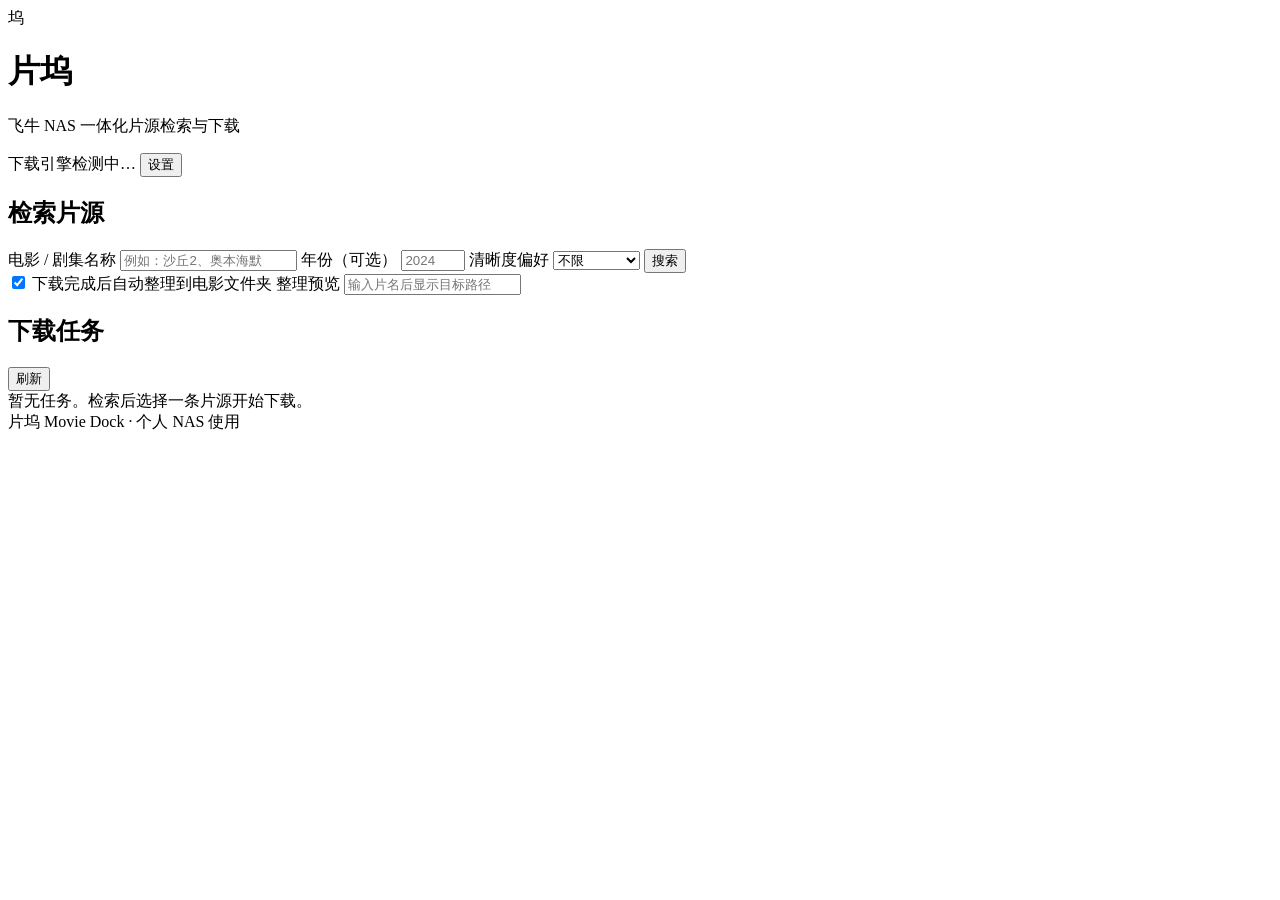
==== app/static/index.html @ 51fc16a7 "feat: 片坞 Movie Dock — 飞牛 fnOS 一体化片源检索与下载应用 中文 Web 界面，支持自定义 OpenAI 兼容大模型、多源检索、 Docker 内 aria2 下载（磁力/种" ====
<!DOCTYPE html>
<html lang="zh-CN">
<head>
  <meta charset="UTF-8" />
  <meta name="viewport" content="width=device-width, initial-scale=1" />
  <title>片坞 Movie Dock</title>
  <link rel="stylesheet" href="/static/style.css" />
</head>
<body>
  <div class="app">
    <header class="topbar">
      <div class="brand">
        <div class="logo">坞</div>
        <div>
          <h1>片坞</h1>
          <p>飞牛 NAS 一体化片源检索与下载</p>
        </div>
      </div>
      <div class="top-actions">
        <span id="aria2-badge" class="badge">下载引擎检测中…</span>
        <button id="btn-settings" class="btn ghost" type="button">设置</button>
      </div>
    </header>

    <main class="layout">
      <section class="panel search-panel">
        <h2>检索片源</h2>
        <form id="search-form" class="search-form">
          <div class="row">
            <label class="field grow">
              <span>电影 / 剧集名称</span>
              <input id="query" type="text" placeholder="例如：沙丘2、奥本海默" required autocomplete="off" />
            </label>
            <label class="field">
              <span>年份（可选）</span>
              <input id="year" type="number" min="1900" max="2100" placeholder="2024" />
            </label>
            <label class="field">
              <span>清晰度偏好</span>
              <select id="quality">
                <option value="">不限</option>
                <option value="2160p">2160p / 4K</option>
                <option value="1080p">1080p</option>
                <option value="720p">720p</option>
                <option value="480p">480p</option>
              </select>
            </label>
            <button id="btn-search" class="btn primary" type="submit">搜索</button>
          </div>
          <div class="organize-row">
            <label class="check">
              <input id="org-enabled" type="checkbox" checked />
              下载完成后自动整理到电影文件夹
            </label>
            <label class="field inline">
              <span>整理预览</span>
              <input id="org-preview" type="text" readonly placeholder="输入片名后显示目标路径" />
            </label>
          </div>
        </form>
        <div id="search-warnings" class="warnings" hidden></div>
        <div id="search-meta" class="meta" hidden></div>
        <div id="results" class="results"></div>
      </section>

      <section class="panel tasks-panel">
        <div class="panel-head">
          <h2>下载任务</h2>
          <button id="btn-refresh-tasks" class="btn ghost" type="button">刷新</button>
        </div>
        <div id="tasks" class="tasks">
          <div class="empty">暂无任务。检索后选择一条片源开始下载。</div>
        </div>
      </section>
    </main>

    <footer class="footer">
      <span>片坞 Movie Dock · 个人 NAS 使用</span>
      <span id="download-root"></span>
    </footer>
  </div>

  <div id="modal-settings" class="modal" hidden>
    <div class="modal-card">
      <div class="modal-head">
        <h3>设置</h3>
        <button class="btn ghost" type="button" data-close-settings>关闭</button>
      </div>
      <div class="modal-body">
        <h4>大模型（OpenAI 兼容）</h4>
        <p class="hint">请求只会发往你填写的 Base URL，API Key 保存在 NAS 配置文件中。</p>
        <label class="field">
          <span>Base URL</span>
          <input id="cfg-base-url" type="text" placeholder="https://api.openai.com/v1" />
        </label>
        <label class="field">
          <span>API Key</span>
          <input id="cfg-api-key" type="password" placeholder="sk-..." autocomplete="off" />
        </label>
        <label class="field">
          <span>模型名</span>
          <input id="cfg-model" type="text" placeholder="gpt-4o-mini / deepseek-chat" />
        </label>
        <div class="btn-row">
          <button id="btn-test-llm" class="btn" type="button">测试连接</button>
          <button id="btn-save-config" class="btn primary" type="button">保存设置</button>
        </div>
        <div id="llm-test-result" class="hint"></div>

        <h4>整理规则</h4>
        <label class="field">
          <span>电影文件夹模板</span>
          <input id="cfg-dir-template" type="text" placeholder="{title} ({year})" />
        </label>
        <label class="field">
          <span>文件名模板</span>
          <input id="cfg-file-template" type="text" placeholder="{title} ({year}) - {quality}" />
        </label>
        <label class="field">
          <span>整理方式</span>
          <select id="cfg-org-mode">
            <option value="move">移动（推荐）</option>
            <option value="copy">复制</option>
            <option value="hardlink">硬链接（省空间）</option>
          </select>
        </label>

        <h4>检索源</h4>
        <div id="cfg-providers" class="providers"></div>
        <p class="hint">自定义索引需填写接口 URL。响应为 JSON 数组或 {items:[...]}，字段兼容 title/url/quality/seeds 等。</p>

        <h4>环境</h4>
        <div id="cfg-env" class="hint"></div>
      </div>
    </div>
  </div>

  <div id="modal-download" class="modal" hidden>
    <div class="modal-card">
      <div class="modal-head">
        <h3>开始下载</h3>
        <button class="btn ghost" type="button" data-close-download>取消</button>
      </div>
      <div class="modal-body">
        <div id="dl-summary" class="dl-summary"></div>
        <label class="field">
          <span>用于整理的片名</span>
          <input id="dl-title" type="text" />
        </label>
        <label class="field">
          <span>年份</span>
          <input id="dl-year" type="number" min="1900" max="2100" />
        </label>
        <label class="field">
          <span>清晰度标签</span>
          <input id="dl-quality" type="text" placeholder="1080p" />
        </label>
        <label class="field">
          <span>下载链接（磁力 / 种子 / 直链）</span>
          <textarea id="dl-url" rows="3" readonly></textarea>
        </label>
        <label class="check">
          <input id="dl-organize" type="checkbox" checked />
          下载完成后自动整理
        </label>
        <div class="btn-row">
          <button id="btn-start-download" class="btn primary" type="button">开始下载</button>
        </div>
      </div>
    </div>
  </div>

  <script src="/static/app.js"></script>
</body>
</html>
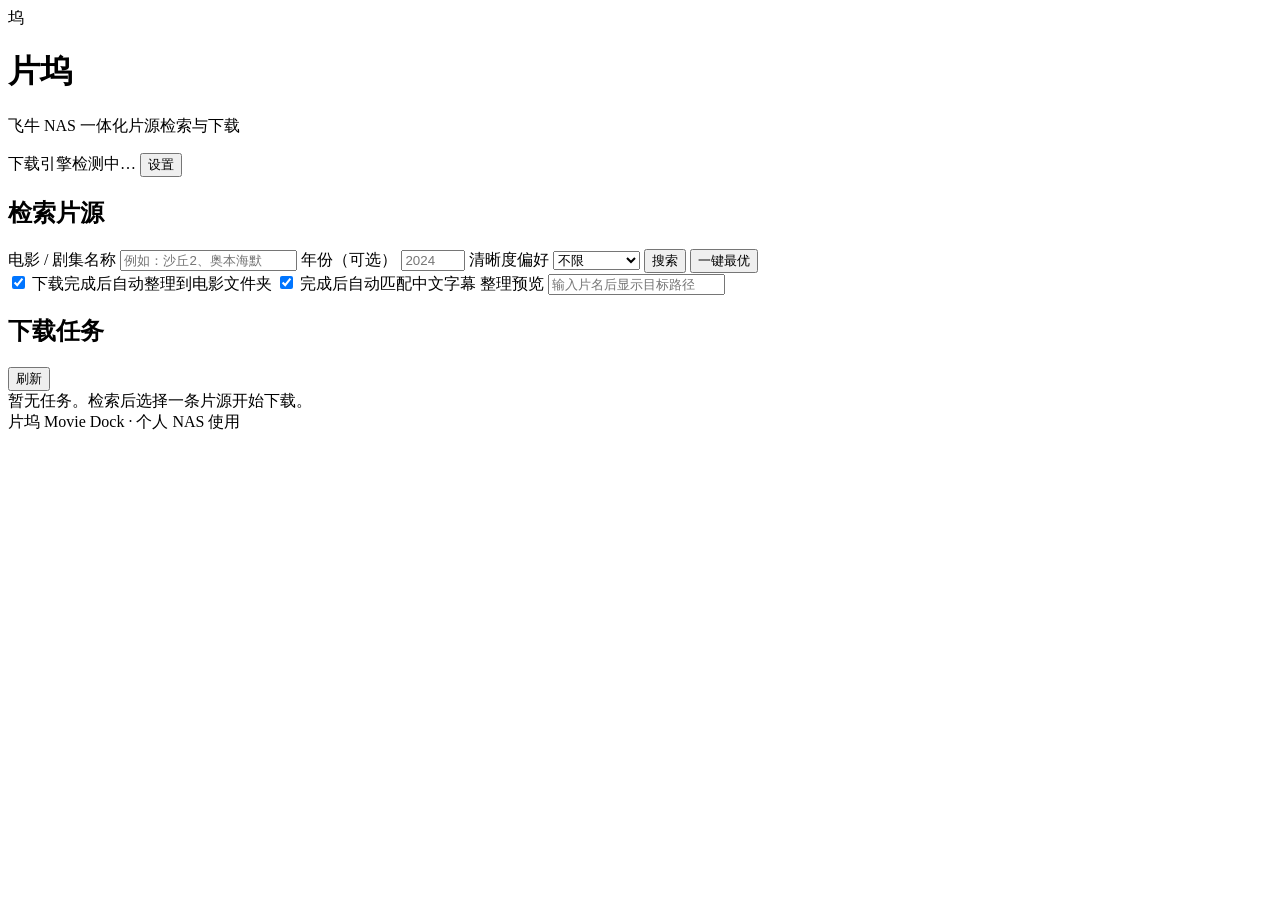
==== commit 2d9d8a0a: "feat(0.1.2): qBittorrent 检索源 + SubHD 自动中文字幕 + 剧集整理 + 候选评分/一键最优 + 任务持久化 - search: 新增 qbittorrent prov" ====
--- a/app/static/index.html
+++ b/app/static/index.html
@@ -46,11 +46,16 @@
               </select>
             </label>
             <button id="btn-search" class="btn primary" type="submit">搜索</button>
+            <button id="btn-best" class="btn best" type="button" title="按评分挑选最合适的一条（清晰度/做种/特性）">一键最优</button>
           </div>
           <div class="organize-row">
             <label class="check">
               <input id="org-enabled" type="checkbox" checked />
               下载完成后自动整理到电影文件夹
+            </label>
+            <label class="check">
+              <input id="sub-enabled" type="checkbox" checked />
+              完成后自动匹配中文字幕
             </label>
             <label class="field inline">
               <span>整理预览</span>
@@ -67,8 +72,7 @@
         <div class="panel-head">
           <h2>下载任务</h2>
           <button id="btn-refresh-tasks" class="btn ghost" type="button">刷新</button>
-        </div>
-        <div id="tasks" class="tasks">
+        </div>        <div id="tasks" class="tasks">
           <div class="empty">暂无任务。检索后选择一条片源开始下载。</div>
         </div>
       </section>
@@ -115,6 +119,18 @@
         <label class="field">
           <span>文件名模板</span>
           <input id="cfg-file-template" type="text" placeholder="{title} ({year}) - {quality}" />
+        </label>
+        <label class="field">
+          <span>剧集文件夹模板</span>
+          <input id="cfg-series-dir-template" type="text" placeholder="{title} ({year})/Season {season}" />
+        </label>
+        <label class="field">
+          <span>剧集文件名模板</span>
+          <input id="cfg-series-file-template" type="text" placeholder="{title} ({year}) - S{season}E{episode} - {quality}" />
+        </label>
+        <label class="field">
+          <span>资料库目录（留空=下载根目录）</span>
+          <input id="cfg-library-root" type="text" placeholder="例如 /vol2/1000/movie" />
         </label>
         <label class="field">
           <span>整理方式</span>
@@ -125,6 +141,21 @@
           </select>
         </label>
 
+        <h4>字幕（SubHD）</h4>
+        <p class="hint">下载完成后自动按片名匹配中文字幕，优先简英双语 / ASS 特效，并重命名成与视频同名的 <code>.zh.ass</code>。</p>
+        <label class="check">
+          <input id="cfg-sub-enabled" type="checkbox" />
+          启用自动字幕
+        </label>
+        <label class="check">
+          <input id="cfg-sub-bilingual" type="checkbox" />
+          优先双语字幕
+        </label>
+        <label class="field">
+          <span>补充关键词（逗号分隔，用于大陆/台湾译名差异）</span>
+          <input id="cfg-sub-keywords" type="text" placeholder="机器人总动员、美食总动员" />
+        </label>
+
         <h4>检索源</h4>
         <div id="cfg-providers" class="providers"></div>
         <p class="hint">自定义索引需填写接口 URL。响应为 JSON 数组或 {items:[...]}，字段兼容 title/url/quality/seeds 等。</p>
@@ -163,6 +194,10 @@
           <input id="dl-organize" type="checkbox" checked />
           下载完成后自动整理
         </label>
+        <label class="check">
+          <input id="dl-subtitle" type="checkbox" checked />
+          完成后自动匹配中文字幕
+        </label>
         <div class="btn-row">
           <button id="btn-start-download" class="btn primary" type="button">开始下载</button>
         </div>
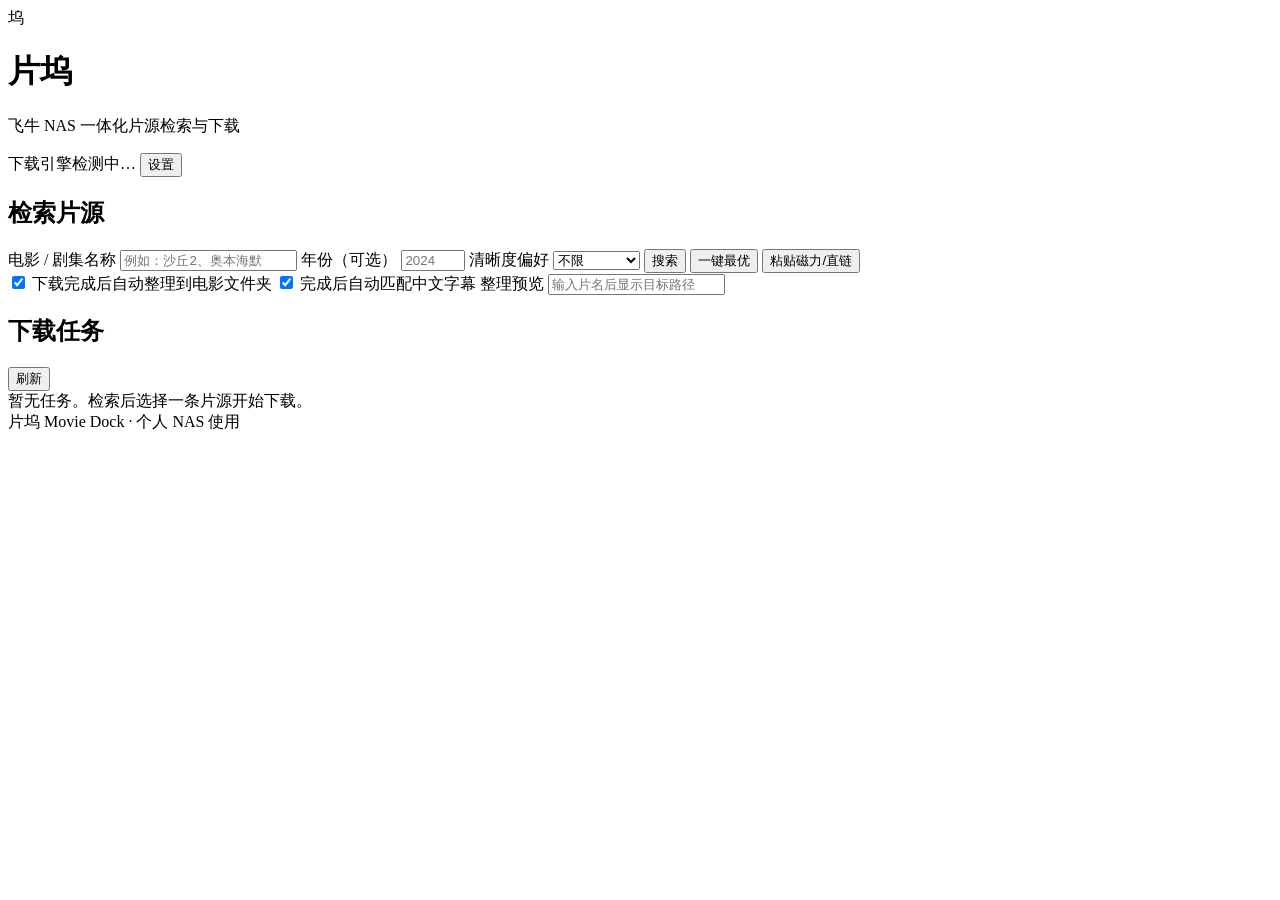
==== commit e0fb7830: "fix(ui): 粘贴磁力入口可见（按钮+空态）+ 自动解析片名；整理命名去掉压制标记 实测反馈：双击结果区空白处粘贴的点不到 —— 未搜索时结果区为空、无高度，入口形同不存在。  - 搜索栏新增「粘" ====
--- a/app/static/index.html
+++ b/app/static/index.html
@@ -4,7 +4,7 @@
   <meta charset="UTF-8" />
   <meta name="viewport" content="width=device-width, initial-scale=1" />
   <title>片坞 Movie Dock</title>
-  <link rel="stylesheet" href="/static/style.css" />
+  <link rel="stylesheet" href="/static/style.css?v=0.1.2" />
 </head>
 <body>
   <div class="app">
@@ -47,6 +47,7 @@
             </label>
             <button id="btn-search" class="btn primary" type="submit">搜索</button>
             <button id="btn-best" class="btn best" type="button" title="按评分挑选最合适的一条（清晰度/做种/特性）">一键最优</button>
+            <button id="btn-paste" class="btn" type="button" title="直接粘贴磁力链接 / 种子地址 / HTTP 直链下载">粘贴磁力/直链</button>
           </div>
           <div class="organize-row">
             <label class="check">
@@ -71,6 +72,7 @@
       <section class="panel tasks-panel">
         <div class="panel-head">
           <h2>下载任务</h2>
+          <span id="task-live" class="hint"></span>
           <button id="btn-refresh-tasks" class="btn ghost" type="button">刷新</button>
         </div>        <div id="tasks" class="tasks">
           <div class="empty">暂无任务。检索后选择一条片源开始下载。</div>
@@ -188,7 +190,7 @@
         </label>
         <label class="field">
           <span>下载链接（磁力 / 种子 / 直链）</span>
-          <textarea id="dl-url" rows="3" readonly></textarea>
+          <textarea id="dl-url" rows="3" placeholder="magnet:?xt=urn:btih:... 或 https://....torrent"></textarea>
         </label>
         <label class="check">
           <input id="dl-organize" type="checkbox" checked />
@@ -205,6 +207,6 @@
     </div>
   </div>
 
-  <script src="/static/app.js"></script>
+  <script src="/static/app.js?v=0.1.2"></script>
 </body>
 </html>
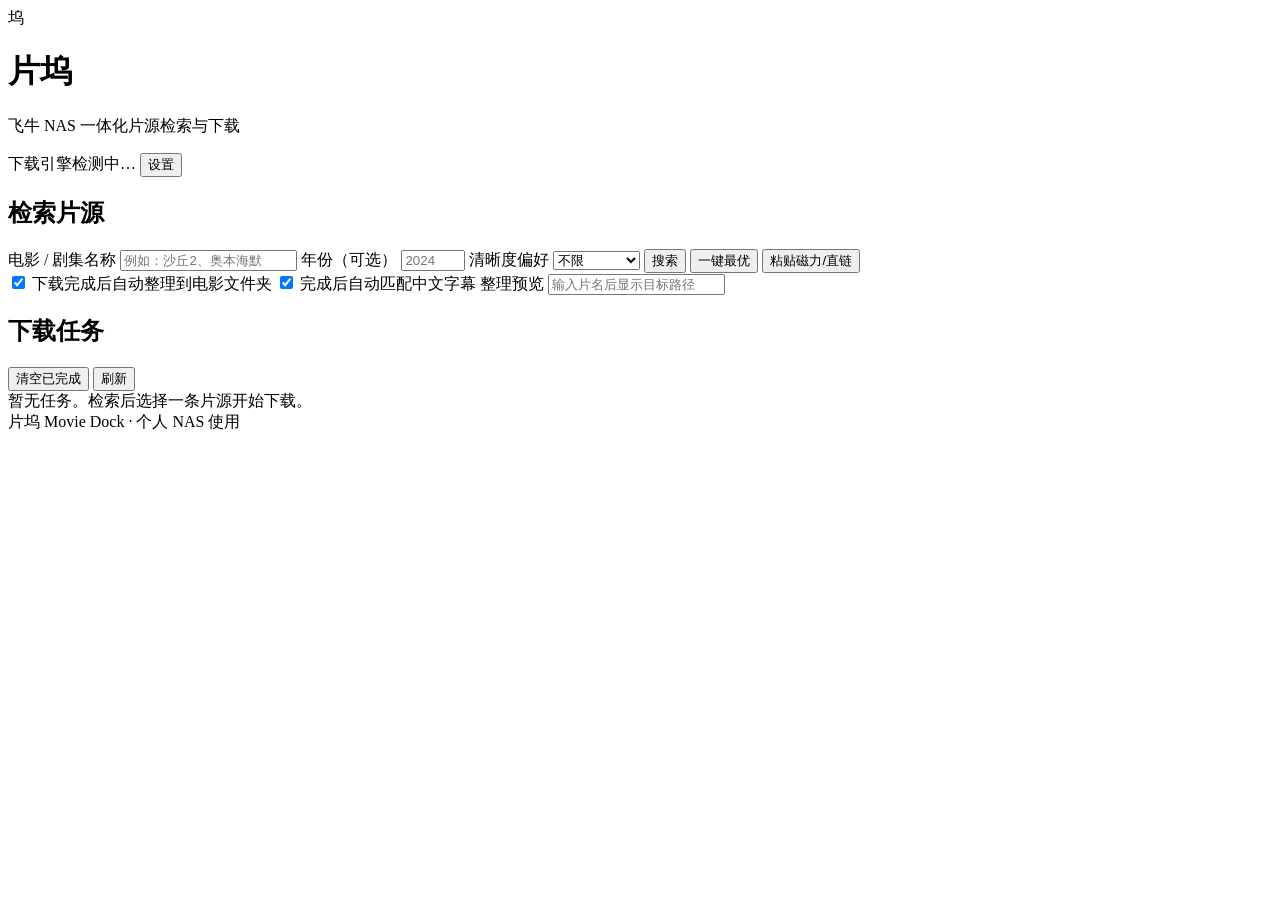
==== commit dae93391: "feat(0.4.0): 下载暂停/继续 + 下载历史删除（含连文件删除）+ 演示数据标注 - 暂停/继续：任务卡按钮 + POST /api/tasks/{id}/pause|resume；   暂" ====
--- a/app/static/index.html
+++ b/app/static/index.html
@@ -4,7 +4,7 @@
   <meta charset="UTF-8" />
   <meta name="viewport" content="width=device-width, initial-scale=1" />
   <title>片坞 Movie Dock</title>
-  <link rel="stylesheet" href="/static/style.css?v=0.1.2" />
+  <link rel="stylesheet" href="/static/style.css?v=0.3.0" />
 </head>
 <body>
   <div class="app">
@@ -73,6 +73,7 @@
         <div class="panel-head">
           <h2>下载任务</h2>
           <span id="task-live" class="hint"></span>
+          <button id="btn-clear-finished" class="btn ghost" type="button" title="清空已完成的任务记录">清空已完成</button>
           <button id="btn-refresh-tasks" class="btn ghost" type="button">刷新</button>
         </div>        <div id="tasks" class="tasks">
           <div class="empty">暂无任务。检索后选择一条片源开始下载。</div>
@@ -160,7 +161,15 @@
 
         <h4>检索源</h4>
         <div id="cfg-providers" class="providers"></div>
-        <p class="hint">自定义索引需填写接口 URL。响应为 JSON 数组或 {items:[...]}，字段兼容 title/url/quality/seeds 等。</p>
+        <p class="hint">内置索引源的源可选：tpb（海盗湾）、yts、dmhy（动漫花园），逗号分隔。自定义索引需填接口 URL。<br/>
+          「演示数据」是<b>开发调试用</b>的假数据源（返回假链接，不能真下载），正常使用请保持关闭。</p>
+
+        <h4>网络（代理）</h4>
+        <p class="hint">境内直连不稳的索引源/字幕站，填本地代理即可解锁。例（Clash 混合端口）<code>http://127.0.0.1:7890</code></p>
+        <label class="field">
+          <span>HTTP 代理（留空=直连）</span>
+          <input id="cfg-proxy" type="text" placeholder="http://127.0.0.1:7890" />
+        </label>
 
         <h4>环境</h4>
         <div id="cfg-env" class="hint"></div>
@@ -207,6 +216,6 @@
     </div>
   </div>
 
-  <script src="/static/app.js?v=0.1.2"></script>
+  <script src="/static/app.js?v=0.3.0"></script>
 </body>
 </html>
